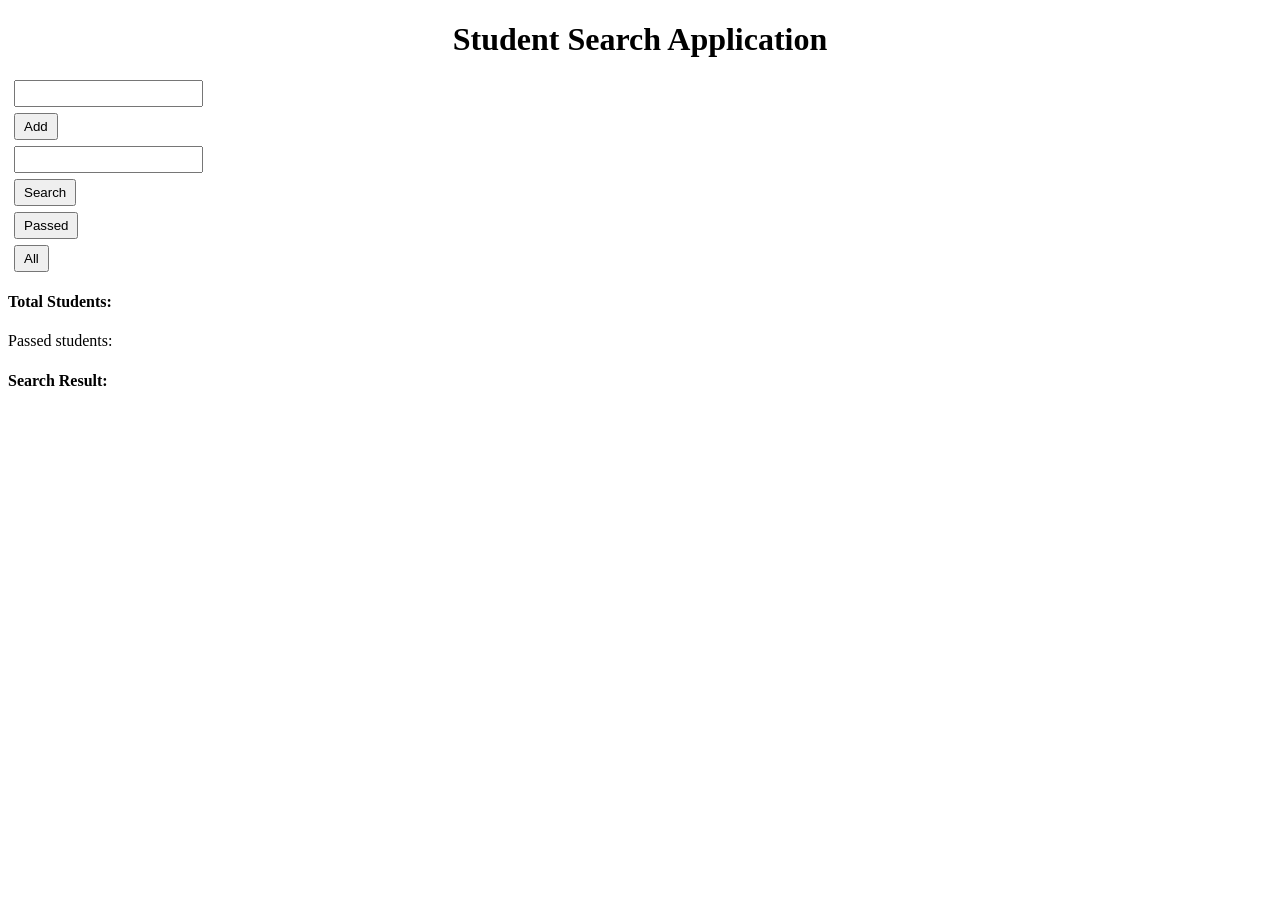
==== Projects/student-manager/index.html @ e8b5f7e1 "Create student-manager/index.html" ====
<!DOCTYPE html>
<html lang="en">
<head>
  <meta charset="UTF-8">
  <meta name="viewport" content="width=device-width, initial-scale=1.0">
  <meta http-equiv="X-UA-Compatible" content="ie=edge">
  <title></title>
  <style>
  input,button{
    display: block;
    margin: 6px;
    padding: 4px 8px;
  }
  </style>
</head>
<body>
  <h1 style="text-align:center">
    Student Search Application
  </h1>
  <input id="name">
  <button id="addbtn">Add</button>
  <input id="searchname">
  <button id="searchbtn">Search</button>
  <button id="passbtn">Passed</button>
  <button id="allbtn">All</button>
  <h4 id="count">Total Students:</h4>
  <p id="passcount">Passed students:</p>
  <h4 id="result">Search Result:</h4>
  <ul id="list"></ul>
</body>
<script src="script.js"></script>
</html>
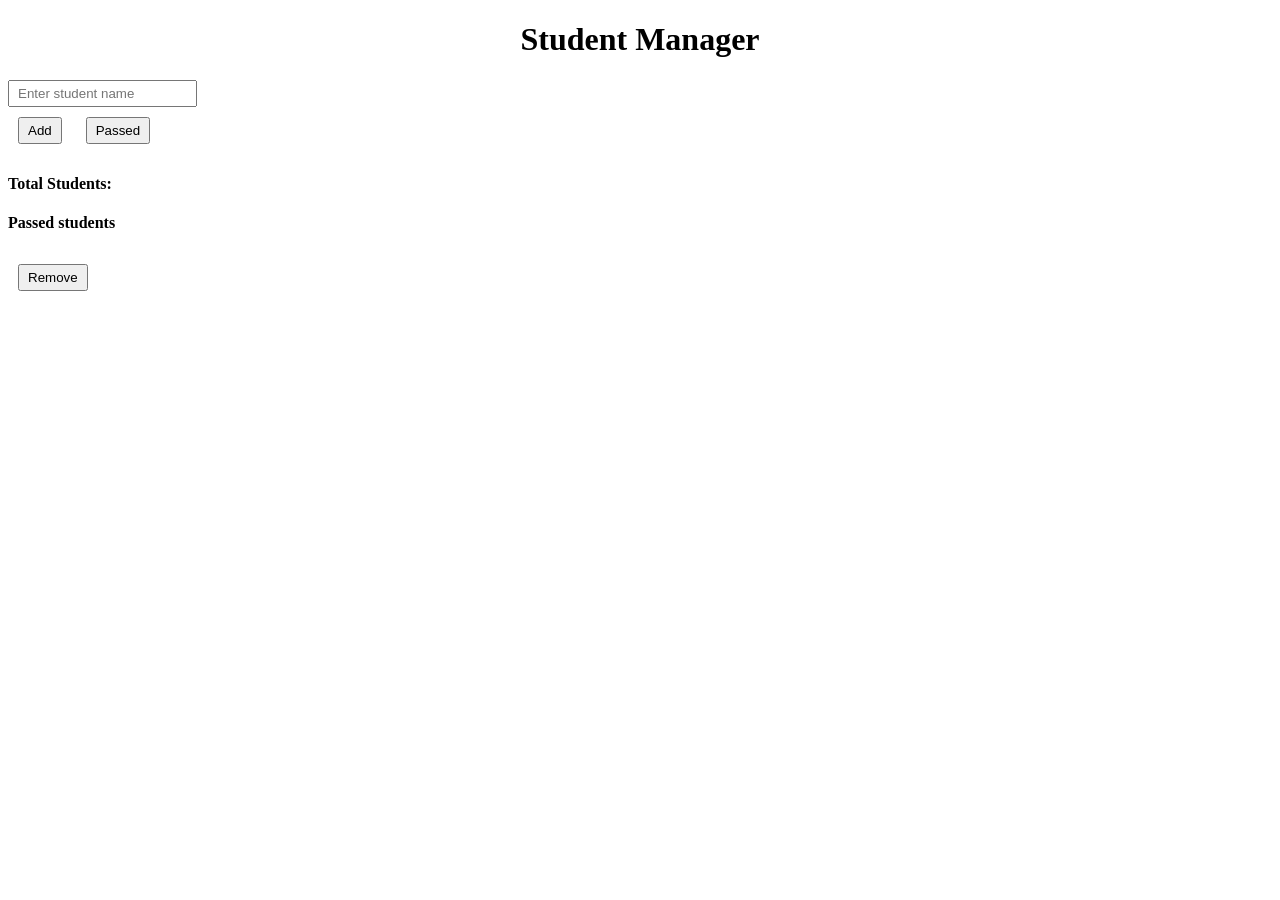
==== commit 45eb5395: "Update index.html" ====
--- a/Projects/student-manager/index.html
+++ b/Projects/student-manager/index.html
@@ -4,29 +4,30 @@
   <meta charset="UTF-8">
   <meta name="viewport" content="width=device-width, initial-scale=1.0">
   <meta http-equiv="X-UA-Compatible" content="ie=edge">
-  <title></title>
+  <title>Student Manager</title>
   <style>
-  input,button{
-    display: block;
-    margin: 6px;
-    padding: 4px 8px;
-  }
+    h1{
+      text-align: center;
+    }
+    input{
+      display: block;
+      padding: 4px 8px;
+    }
+    button{
+      padding: 4px 8px;
+      margin: 10px;
+    }
   </style>
 </head>
 <body>
-  <h1 style="text-align:center">
-    Student Search Application
-  </h1>
-  <input id="name">
-  <button id="addbtn">Add</button>
-  <input id="searchname">
-  <button id="searchbtn">Search</button>
-  <button id="passbtn">Passed</button>
-  <button id="allbtn">All</button>
+  <h1>Student Manager</h1>
+  <div class="con">
+    <input id="name" placeholder="Enter student name">
+    <button id="addbtn">Add</button>
+    <button id="passbtn">Passed</button>
+  </div>
   <h4 id="count">Total Students:</h4>
-  <p id="passcount">Passed students:</p>
-  <h4 id="result">Search Result:</h4>
   <ul id="list"></ul>
+  <script src="script.js"></script>
 </body>
-<script src="script.js"></script>
 </html>
